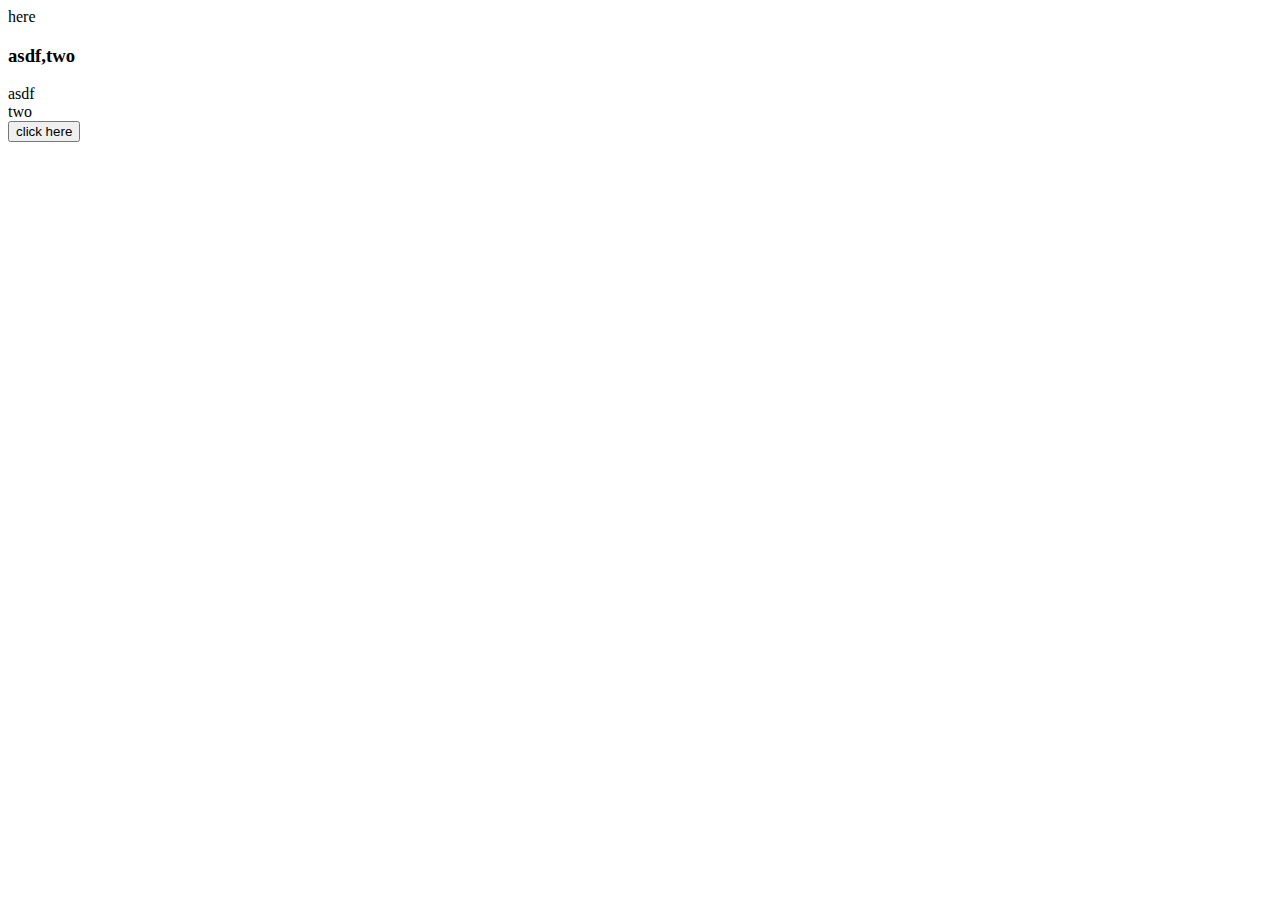
==== quest.html @ 6fe46619 "first commit" ====
<!DOCTYPE html>
<html lang="en">

<head>
    <script src="quest.js">     </script>
    <meta charset="utf-8">
    <title>  </title>

</head>

<body>
    <div id = "display" ></div>
<button  id="one">  click here</button>


</body>
</html>
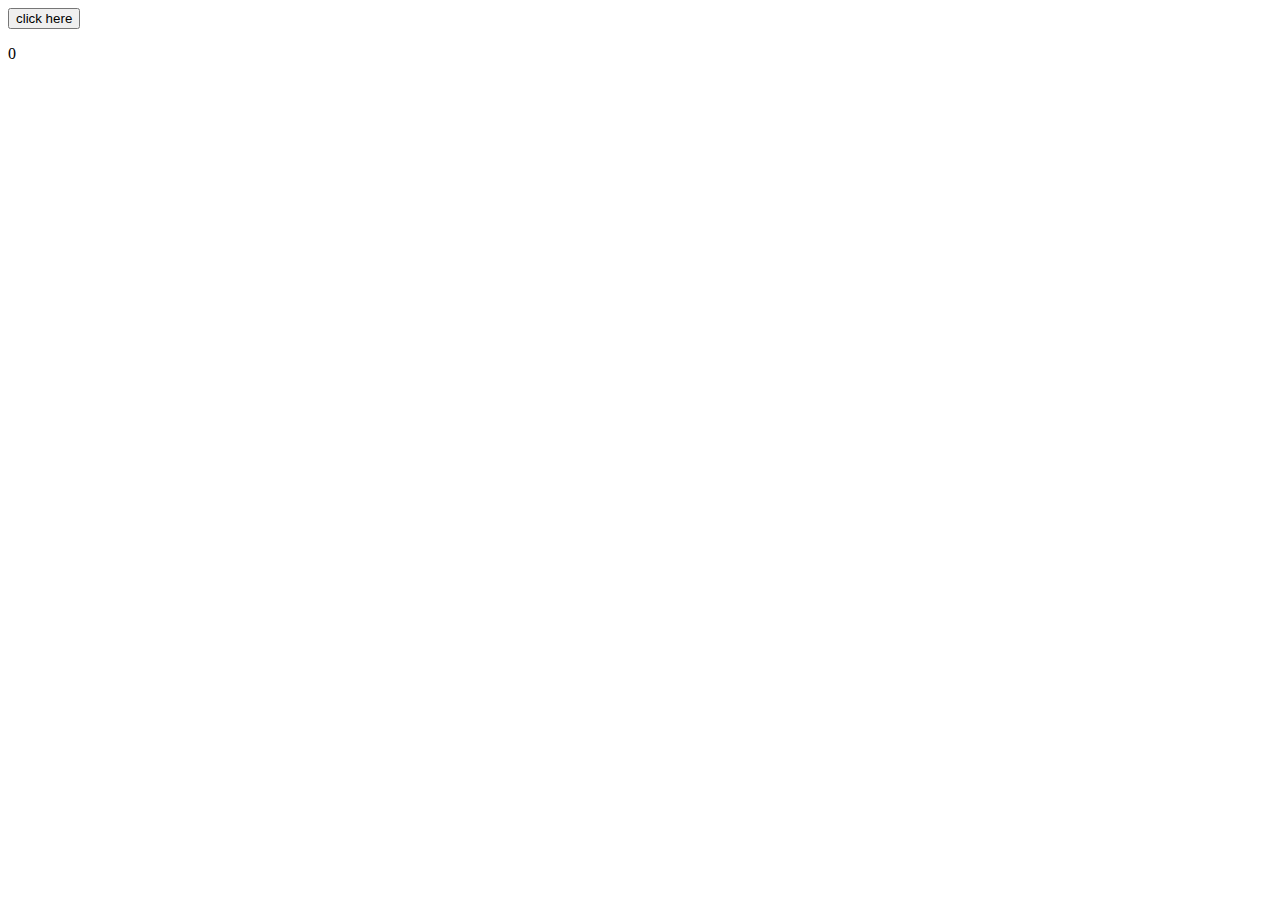
==== commit d451008b: "chg in evaluate nd form" ====
--- a/quest.html
+++ b/quest.html
@@ -11,6 +11,7 @@
 <body>
     <div id = "display" ></div>
 <button  id="one">  click here</button>
+<p id="number"> 0</p>
 
 
 </body>
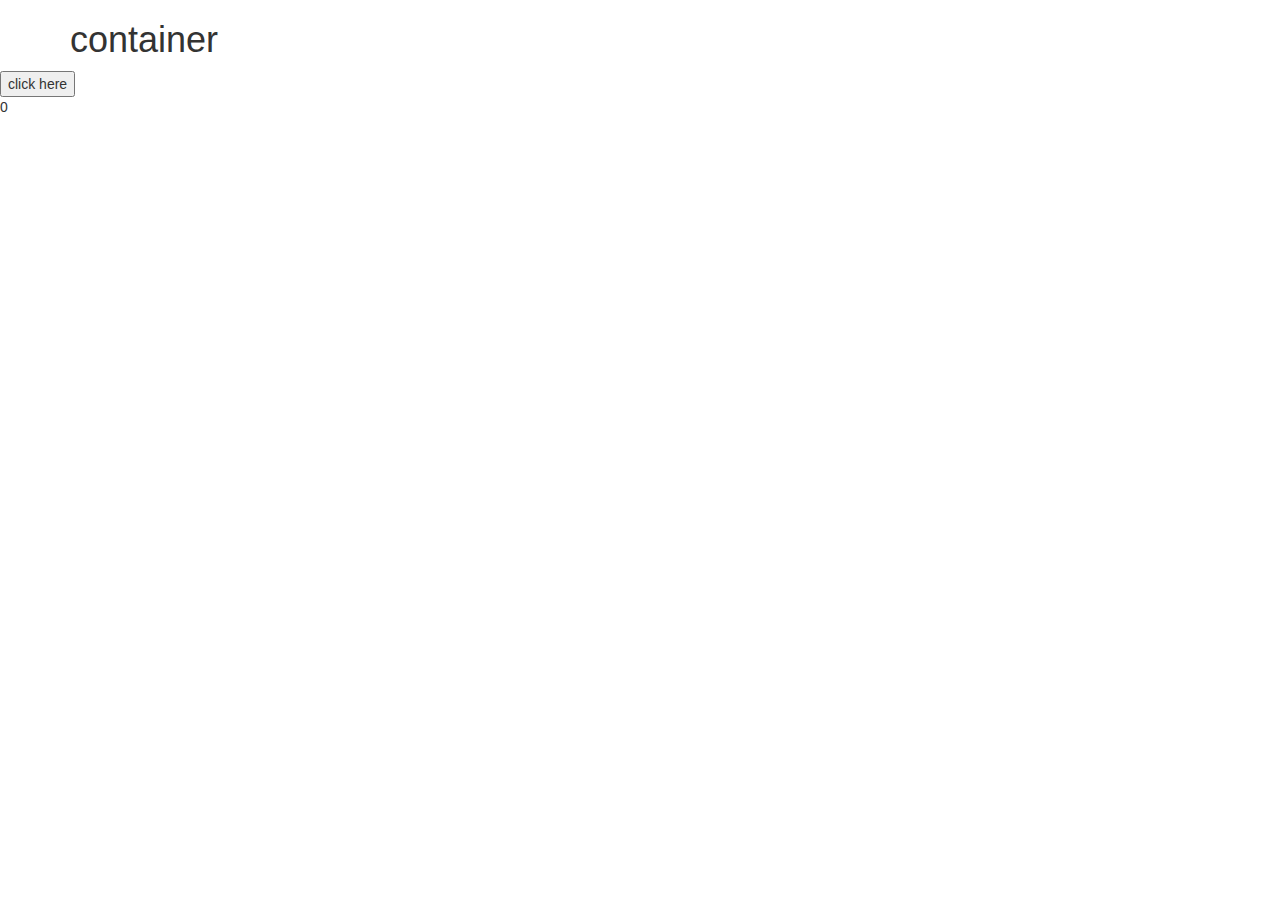
==== commit 2701628a: "css respnsv2" ====
--- a/quest.html
+++ b/quest.html
@@ -2,17 +2,31 @@
 <html lang="en">
 
 <head>
+    <!-- Latest compiled and minified CSS -->
+<link rel="stylesheet" href="https://maxcdn.bootstrapcdn.com/bootstrap/3.3.7/css/bootstrap.min.css">
+
+<meta name="viewport" content="width=device-width, initial-scale=1">
+
     <script src="quest.js">     </script>
+    <link rel="stylesheet" href="quest.css">
     <meta charset="utf-8">
     <title>  </title>
 
 </head>
 
 <body>
-    <div id = "display" ></div>
+    <div class="container"> 
+        <h1>   container</h1>
+    </div>
+    <div id = "display" class="col-sm-12" ></div>
 <button  id="one">  click here</button>
 <p id="number"> 0</p>
+<div id="resPanel" > </div>
 
+<!-- jQuery library -->
+<script src="https://ajax.googleapis.com/ajax/libs/jquery/3.3.1/jquery.min.js"></script>
 
+<!-- Latest compiled JavaScript -->
+<script src="https://maxcdn.bootstrapcdn.com/bootstrap/3.3.7/js/bootstrap.min.js"></script>
 </body>
 </html>--- a/quest.css
+++ b/quest.css
@@ -0,0 +1,10 @@
+@media screen and (max-width: 1020px) {
+  #container, #header, #content, #footer {
+    float: none;
+    width: auto;
+  }
+ #subtitle, #share, #slider, #sidebar{
+    display:none;
+  }
+  p{ font-size: 2em; }
+}